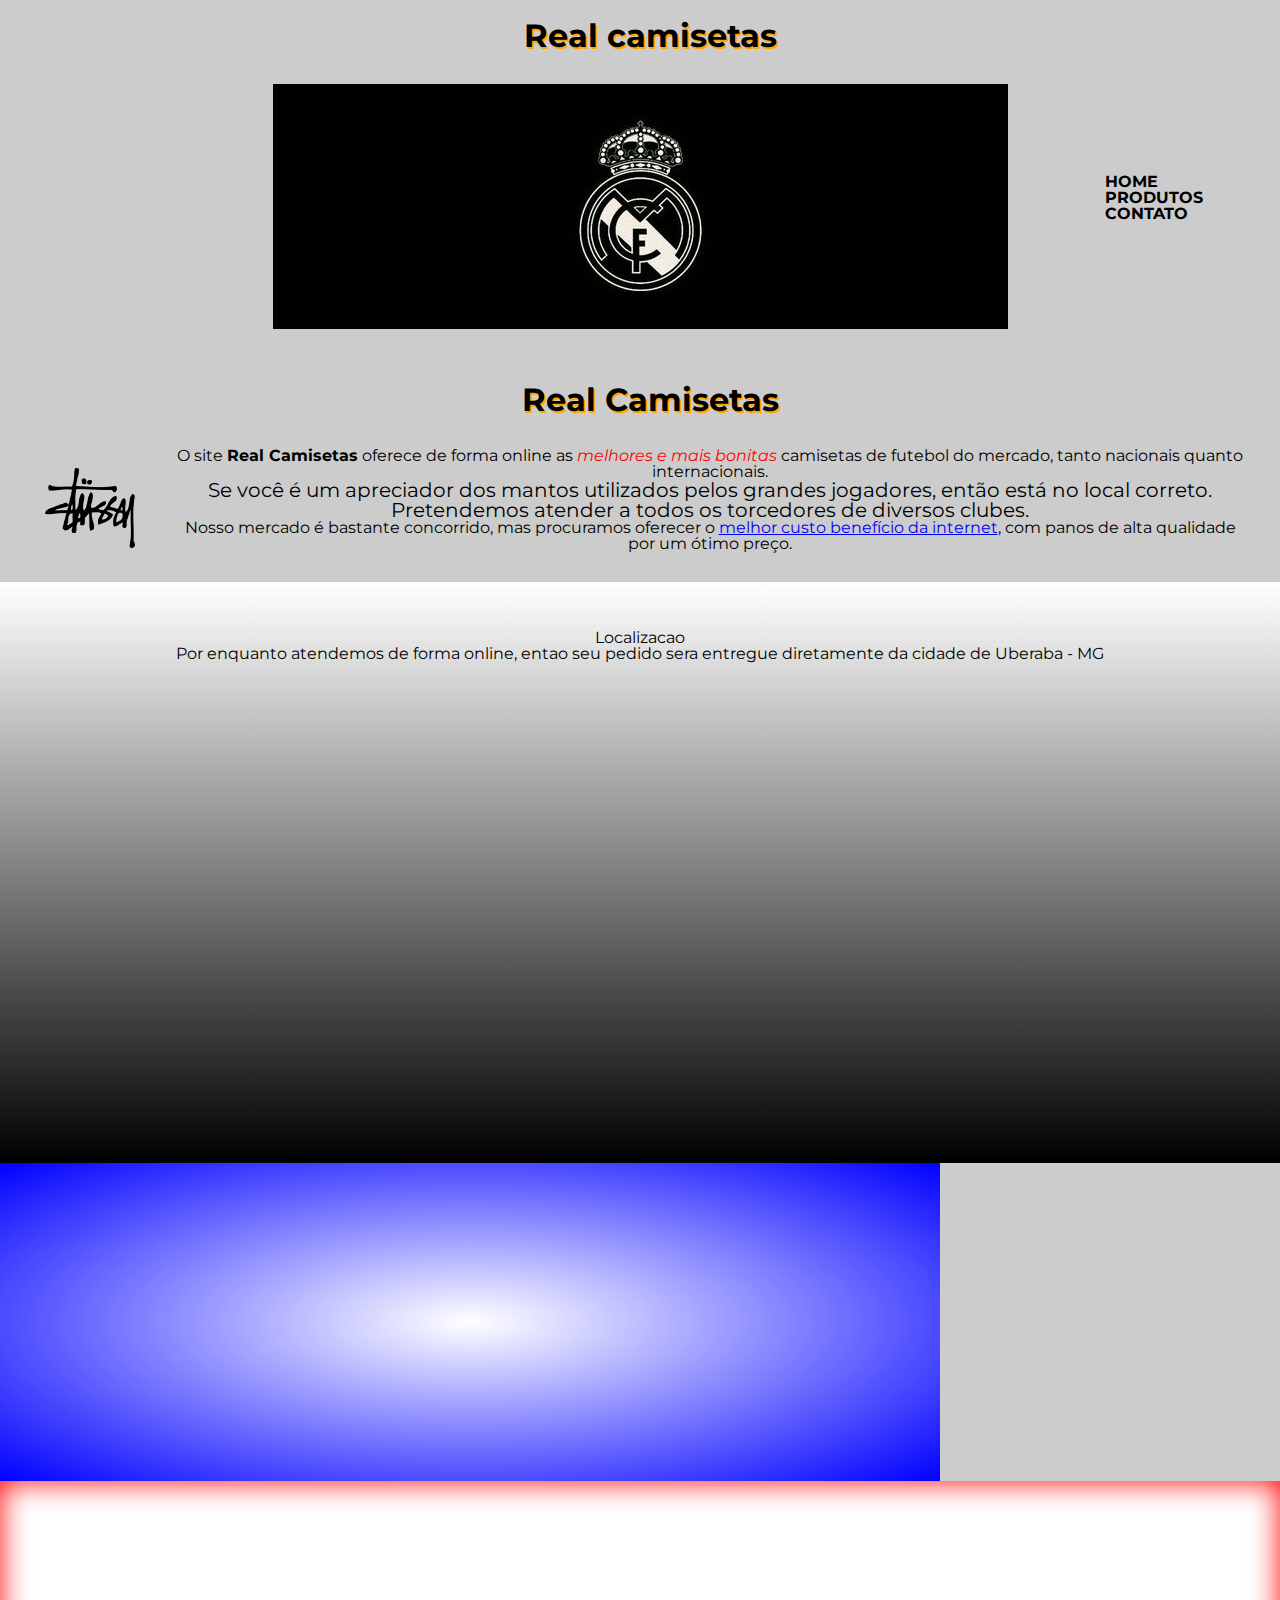
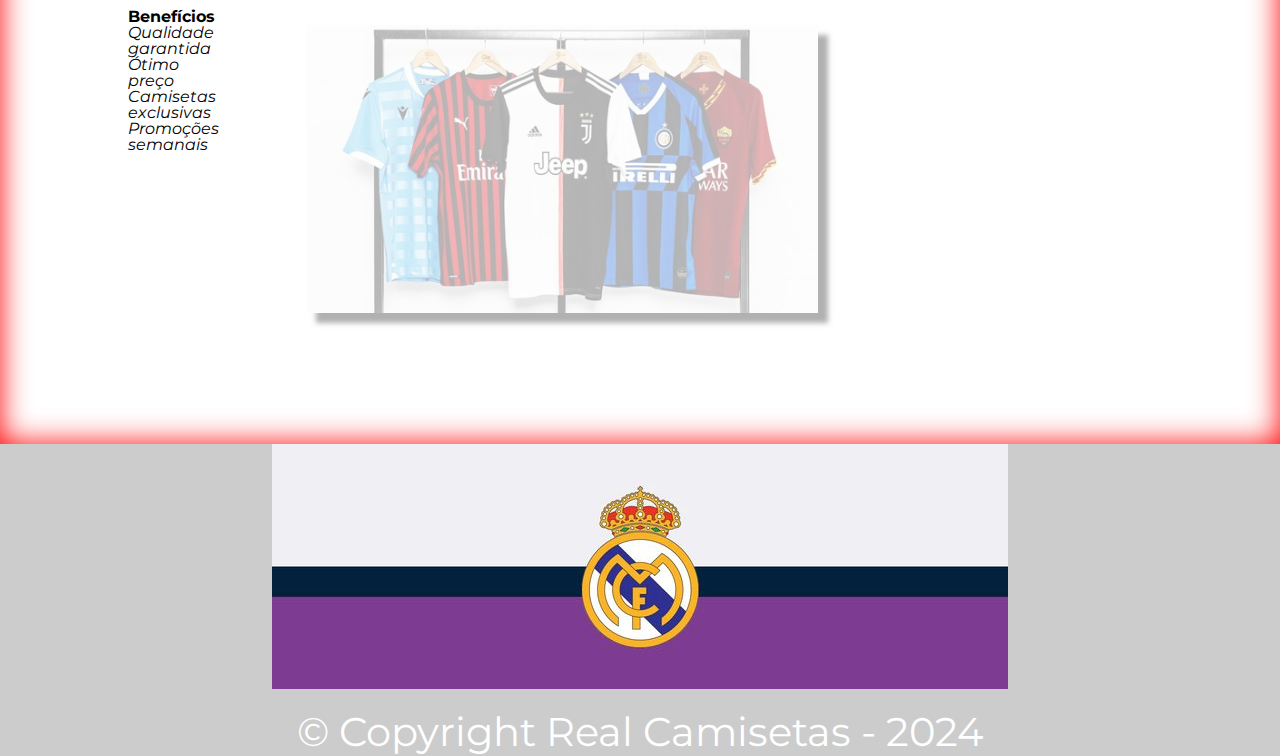
==== Web Design/index.html @ a53d51e9 "Add files via upload" ====
<!DOCTYPE html>
<html lang="pt-br">
    <head>
        <meta charset="UTF-8">
        <title>Real Camisetas</title>
        <link rel="stylesheet" href="reset.css">
        <link rel="stylesheet" href="style.css">
        <link rel="preconnect" href="https://fonts.googleapis.com">
        <link rel="preconnect" href="https://fonts.gstatic.com" crossorigin>
        <link href="https://fonts.googleapis.com/css2?family=Montserrat:ital,wght@0,100..900;1,100..900&display=swap" rel="stylesheet">

        <style>
            h1 {font-size: 35px; font-weight: bold}
            i {font-style: italic;}
        </style>

    </head>
    <body>
        <header>
            <h1 class="titulo-principal">Real camisetas</h1>
            <div class="caixa">
                <h1><img src="banner.jpg"></h1>

                <nav>
                    <ul>
                        <li><a href="index.html">Home</a></li>
                        <li><a href="produtos.html">Produtos</a></li>
                        <li><a href="contatos.html">Contato</a></li>
                    </ul>
                </nav>
            </div>
        </header>

        <main>

            <section class="principal">
                <h2 class="titulo-principal">Real Camisetas</h2>

                <img class="arte" src="arte.png" alt="desenho">
                
                <P>O site <b>Real Camisetas</b> oferece de forma online as <i>melhores e mais bonitas</i> camisetas de futebol do mercado, tanto nacionais quanto internacionais.</P>
                
                <p id="mantos">Se você é um apreciador dos mantos utilizados pelos grandes jogadores, então está no local correto. Pretendemos atender a todos os torcedores de diversos clubes.</p>
                
                <p>Nosso mercado é bastante concorrido, mas procuramos oferecer o <u>melhor custo benefício da internet</u>, com panos de alta qualidade por um ótimo preço.</p>
            </section>

            <section class="mapa">
                <p class="titulo-centralizado">Localizacao</p>
                <p>Por enquanto atendemos de forma online, entao seu pedido sera entregue diretamente da cidade de Uberaba - MG</p>

                <iframe src="https://www.google.com/maps/embed?pb=!1m18!1m12!1m3!1d120161.43988711154!2d-48.03193552934461!3d-19.753242781402427!2m3!1f0!2f0!3f0!3m2!1i1024!2i768!4f13.1!3m3!1m2!1s0x94bad03162627637%3A0x8e83d9edb0f8e15c!2sUberaba%2C%20MG!5e0!3m2!1spt-BR!2sbr!4v1733260490166!5m2!1spt-BR!2sbr" width="600" height="450" style="border:0;" allowfullscreen="" loading="lazy" referrerpolicy="no-referrer-when-downgrade"></iframe>
            </section>

            <section class="video">
                <iframe width="560" height="315" src="https://www.youtube.com/embed/HXAGboj3A30?si=3lTCPIoMyn9FjyYm" title="YouTube video player" frameborder="0" allow="accelerometer; autoplay; clipboard-write; encrypted-media; gyroscope; picture-in-picture; web-share" referrerpolicy="strict-origin-when-cross-origin" allowfullscreen></iframe>
            </section>


            <section class="beneficios">
                <h3 class="titulo-centralizado">Benefícios</h3>
                <ul>
                    <li class="itens">Qualidade garantida</li>
                    <li class="itens">Ótimo preço</li>
                    <li class="itens">Camisetas exclusivas</li>
                    <li class="itens">Promoções semanais</li>
                </ul>

                <img class="imagembeneficios" src="beneficios.jpg">
            </section>
        </main>

        <footer>
            <img src="rodape.jpg">
            <p class="copyright">&copy; Copyright Real Camisetas - 2024</p>
        </footer>
    </body>
</html>
---- Web Design/style.css ----
.titulo-principal {
    padding-left: 20px;
}

body {
    background: #cccccc;
    font-family: "Montserrat", sans-serif;
}


#banner {
    width: 100%;
}

.principal {
    background: #cccccc;
    padding: 30px;
}

.arte {
    width: 120px;
    float: left;
    margin: 0 20px 20px 0;
}

.titulo-principal {
    text-align: center;
    font-size: 2em;
    margin: 0 0 1em;
    clear: left;
    text-shadow: 2px 2px orange;
}

h1 {
    text-align: center;
    background: #cccccc;
    font-size: 35px;
    font-weight: bold;
}

p {
    text-align: center;
}

#mantos {
    font-size: 20px;
}

i {
    font-style: italic;
    color: red;
}

u {
    color: blue;
}

.mapa {
    text-align: center;
    padding: 3em 30px;
    background: linear-gradient(white, black);
}

.video {
    text-align: center;
    width: 940px;
    background: radial-gradient(white, blue);
}

.beneficios {
    background: #FFFFFF;
    padding: 10%;
    box-shadow: inset 0 0 30px #FF0000;
}

h2 {
    text-align: center;
}

ul {
    display: inline-block;
    vertical-align: top;
    width: 20px;
    margin-right: 15%;
}

.itens {
    font-style: italic;
}

.imagembeneficios {
    width: 50%;
    opacity: 0.3;
    transition: 400ms;
    box-shadow: 10px 10px 5px #000000;
}

.imagembeneficios:hover {
    opacity: 1;
}

/* definicoes para produtos */

header {
    background: #CCCCCC;
    padding:20px 0;
}

.caixa {
    position: relative;
    width: 940px;
    margin: 0 auto;
}

nav li ul {
    position: absolute;
    top: 30px;
    left: 0;
    background-color: #FFFFFF;
    display: none;
}

nav li:hover ul {display: block;}

nav li ul li {
    display: block;
    width: 20px;
}

nav {
    position: absolute;
    top: 90px;
    right: 0px;
}

nav li {
    display: inline;
    margin: 0 0 0 15px;
}

nav a {
    text-transform: uppercase;
    color: #000000;
    font-weight: bold;
    font-style: 22px;
    text-decoration: none;
}

.produtos {
    width: 940px;
    margin: 0 auto;
    padding: 50px 0;
}

.produtos li {
    display: inline-block;
    text-align: center;
    width: 30%;
    vertical-align: top;
    background: #CCCCCC;
    margin: 0 1.5%;
    padding: 30px 20px;
    box-sizing: border-box;
    border-color: #000000;
    border-width: 2px;
    border-style: solid;
    border-radius: 10px;
}

.produtos li :hover {
    border-color: #c78c19;
}

.produtos li :active {
    border-color: #088C19;
}

.produtos li :hover h2 {
    font-size: 34px;

}

.produtos h2 {
    font-size: 30px;
    font-weight: bold;
}

.produto-descricao {
    font-size: 18px;
    font-weight: bold;
}

.produto-preco {
    font-size: 22px;
    font-weight: bold;
    margin-top: 10px;
}

footer {
    text-align: center;
    background: #CCCCCC;
}

.copyright {
    color: #FFFFFF;
    font-size: 40px;
    margin: 20px 0 0 0;
}

/* definicoes para contatos */

main {
    width: 940;
    margin: 0 auto;
}

form {
    margin: 40px 0;
}

form label, form p {
    display: block;
    font-size: 20px;
    margin: 0 0 10px;
}

.input-padrao {
    display: block;
    margin: 0 0 20px;
    padding: 10px 20px;
    width: 50%;
}

form input, form textarea {
    display: block;
    margin: 0 0 20px;
    padding: 10px 20px;
    width: 50%;
}

.checkbox {
    margin: 20px 0;
}
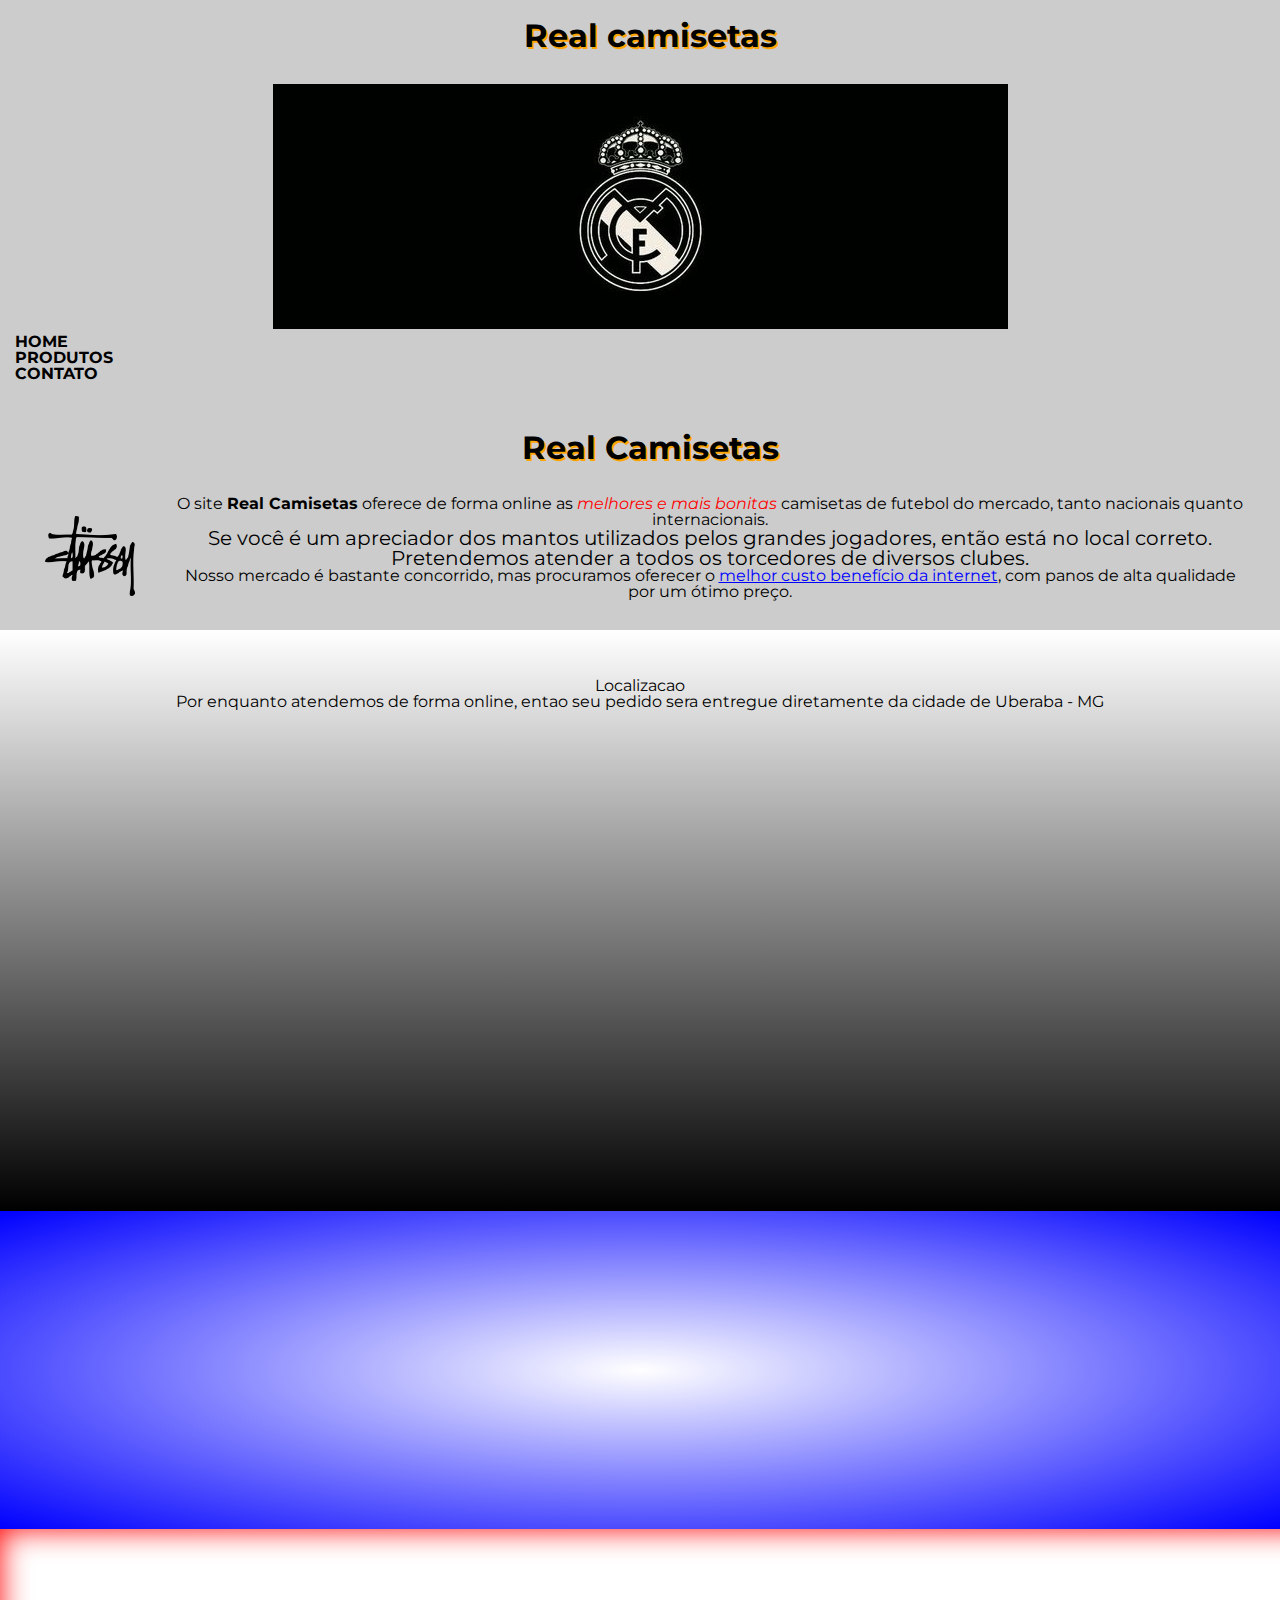
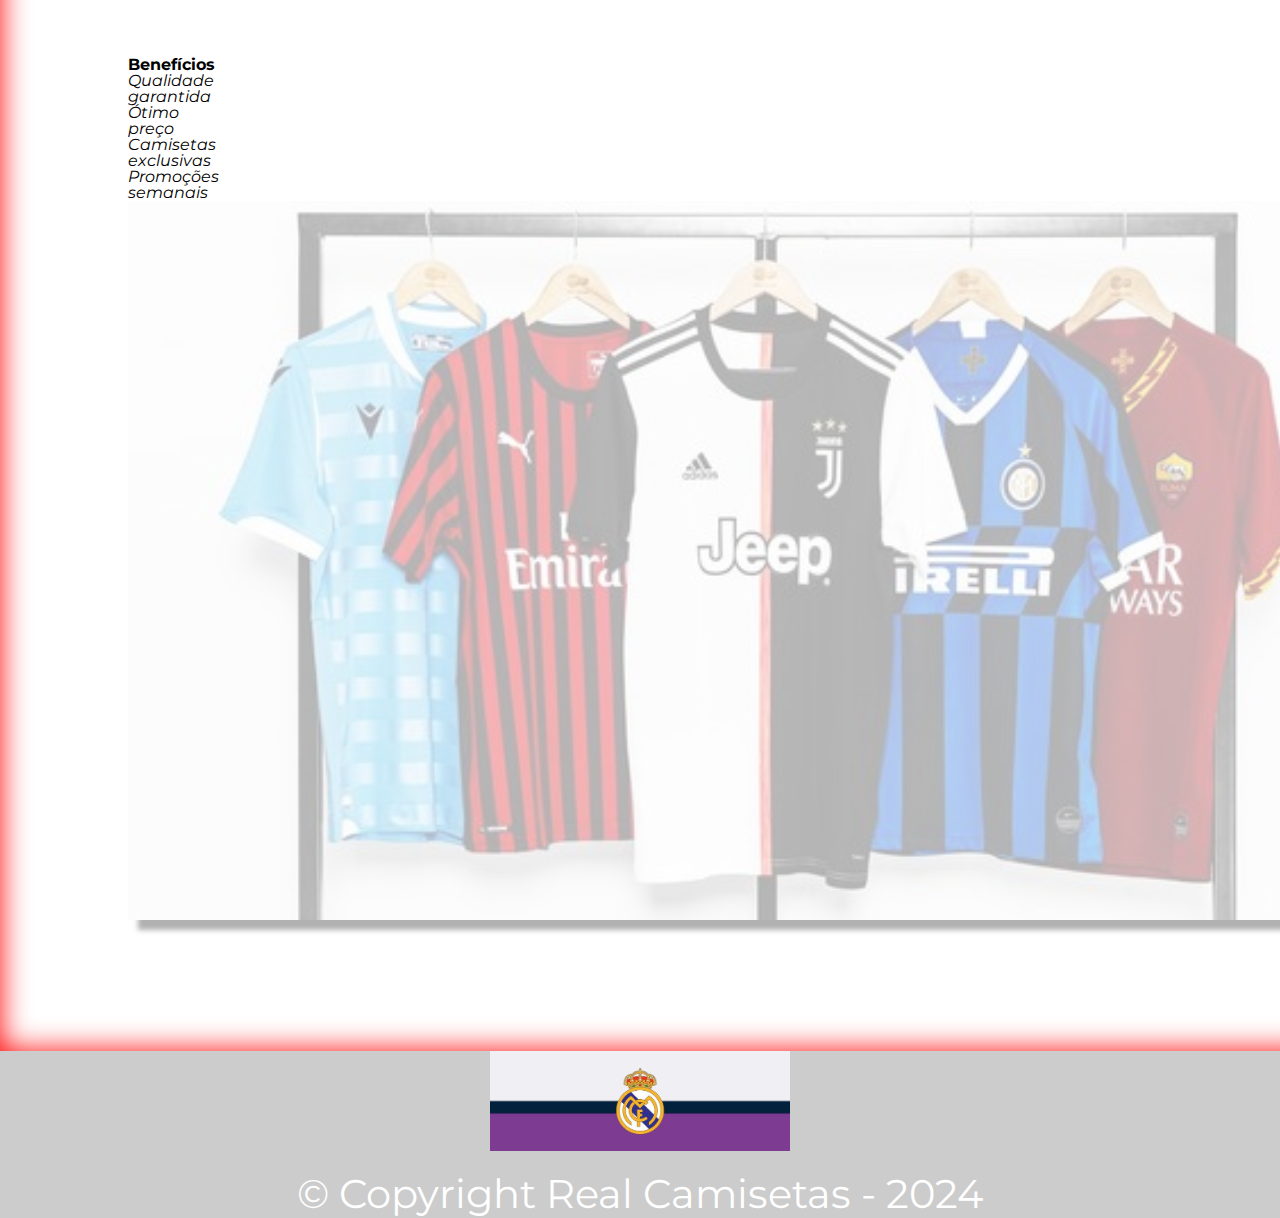
==== commit 54f2e99f: "Add files via upload" ====
--- a/Web Design/index.html
+++ b/Web Design/index.html
@@ -2,6 +2,7 @@
 <html lang="pt-br">
     <head>
         <meta charset="UTF-8">
+        <meta name="viewport" content="width=device-width">
         <title>Real Camisetas</title>
         <link rel="stylesheet" href="reset.css">
         <link rel="stylesheet" href="style.css">
@@ -53,7 +54,7 @@
             </section>
 
             <section class="video">
-                <iframe width="560" height="315" src="https://www.youtube.com/embed/HXAGboj3A30?si=3lTCPIoMyn9FjyYm" title="YouTube video player" frameborder="0" allow="accelerometer; autoplay; clipboard-write; encrypted-media; gyroscope; picture-in-picture; web-share" referrerpolicy="strict-origin-when-cross-origin" allowfullscreen></iframe>
+                <iframe width="100%" height="315" src="https://www.youtube.com/embed/HXAGboj3A30?si=3lTCPIoMyn9FjyYm" title="YouTube video player" frameborder="0" allow="accelerometer; autoplay; clipboard-write; encrypted-media; gyroscope; picture-in-picture; web-share" referrerpolicy="strict-origin-when-cross-origin" allowfullscreen></iframe>
             </section>
 
 
@@ -71,7 +72,7 @@
         </main>
 
         <footer>
-            <img src="rodape.jpg">
+            <img class="rodape" src="rodape.jpg">
             <p class="copyright">&copy; Copyright Real Camisetas - 2024</p>
         </footer>
     </body>
--- a/Web Design/style.css
+++ b/Web Design/style.css
@@ -128,7 +128,7 @@
 }
 
 nav {
-    position: absolute;
+    position: static;
     top: 90px;
     right: 0px;
 }
@@ -242,4 +242,39 @@
     margin: 20px 0;
 }
 
-
+@media screen and (max-width: 480px) {
+    body {
+        background: red;
+    }
+
+}
+
+main, .caixa, .principal, .beneficios, .mapa, .video {
+    width: auto;
+}
+
+.rodape {
+    width: 300px;
+}
+
+.beneficios, .imagembeneficios {
+    width: 100%;
+}
+
+form .conjunto {
+    font-size: 20px;
+    margin: 10px 0;
+}
+
+.certeza {
+    display: none;
+}
+
+#radio-telefone:checked ~ .certeza {
+    display: block;
+    font-weight: bold;
+}
+    
+
+
+
